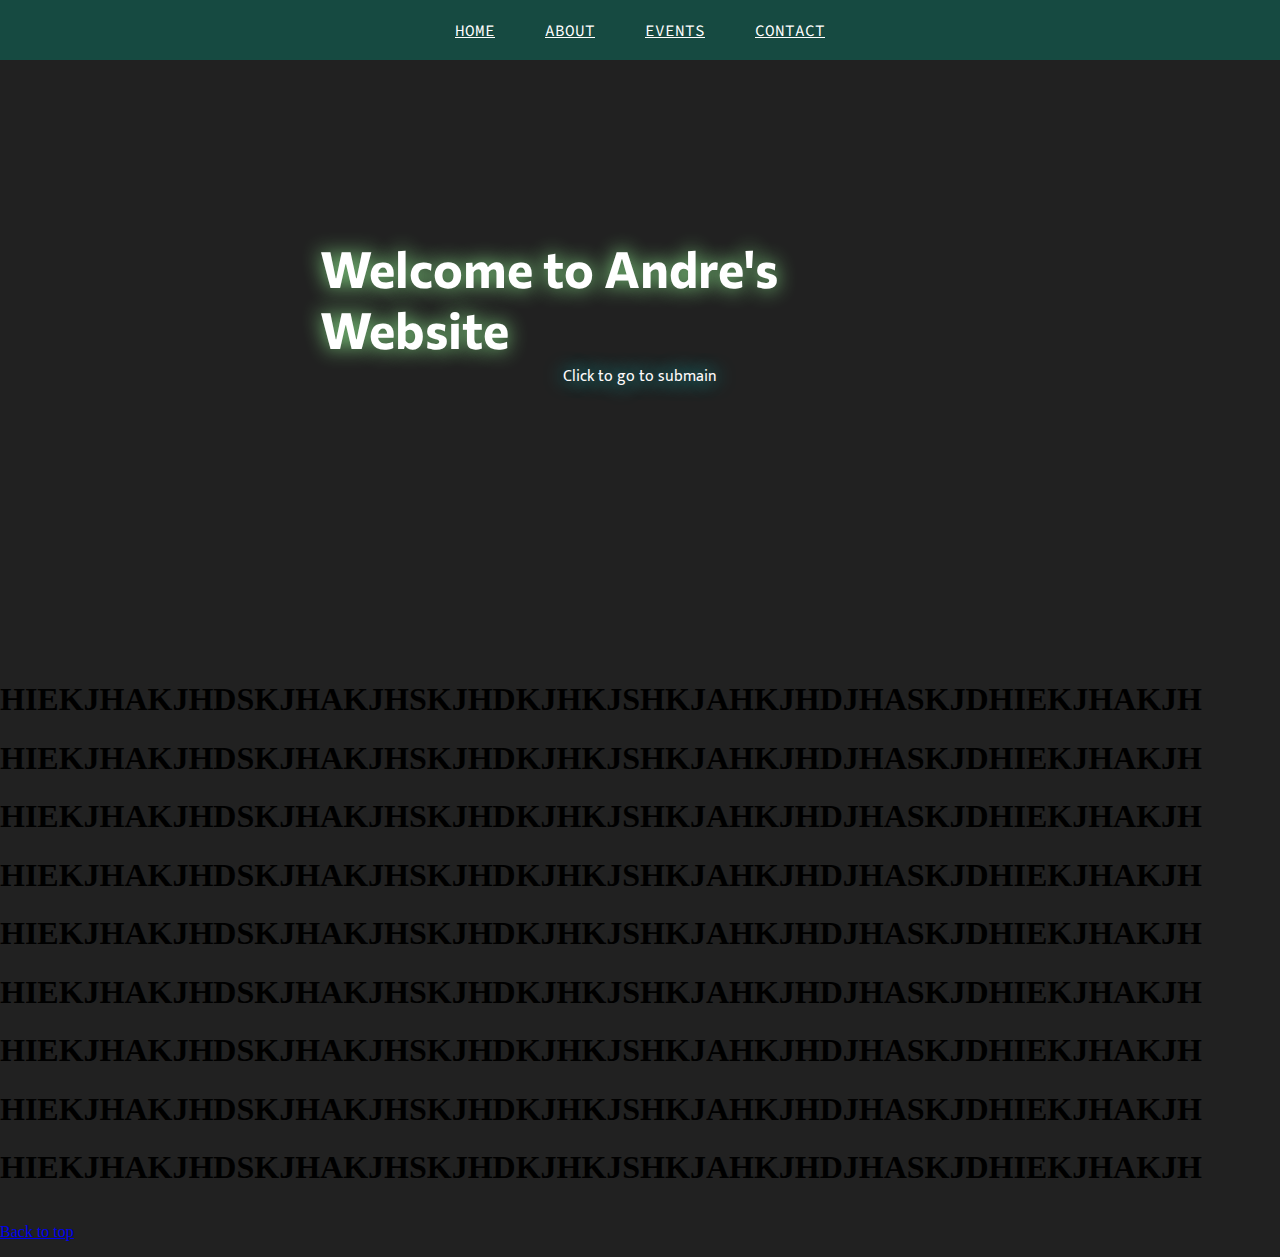
==== index.html @ 6896d2bf "Update index.html" ====
<html>
  <head>
    <title>Myyummy</title>
    <link rel="shortcut icon" type="image/x-icon" href="favicon.jpg">
    <link rel="stylesheet" href="style.css">
  </head>
  <body>
    <script src="script.js"></script>
    <div id="top"></div>
    <div class="nav">
      <a href="submain.html" id="navbar1">HOME</a>
      <a href="https://www.youtube.com/watch?v=xvFZjo5PgG0" id="navbar1">ABOUT</a>
      <a href="acmc.html" id="navbar1">EVENTS</a>
      <a href="submain.html" id="navbar1">CONTACT </a>
    </div>
    <div class="head">
      <h1 class="headtext">Welcome to Andre's Website</h1>
      <a href="submain.html"><p class="subheadtext">Click to go to submain</p></a>
    </div>
    <h1>HIEKJHAKJHDSKJHAKJHSKJHDKJHKJSHKJAHKJHDJHASKJDHIEKJHAKJH</h1>
    <h1>HIEKJHAKJHDSKJHAKJHSKJHDKJHKJSHKJAHKJHDJHASKJDHIEKJHAKJH</h1>
    <h1>HIEKJHAKJHDSKJHAKJHSKJHDKJHKJSHKJAHKJHDJHASKJDHIEKJHAKJH</h1>
    <h1>HIEKJHAKJHDSKJHAKJHSKJHDKJHKJSHKJAHKJHDJHASKJDHIEKJHAKJH</h1>
    <h1>HIEKJHAKJHDSKJHAKJHSKJHDKJHKJSHKJAHKJHDJHASKJDHIEKJHAKJH</h1>
    <h1>HIEKJHAKJHDSKJHAKJHSKJHDKJHKJSHKJAHKJHDJHASKJDHIEKJHAKJH</h1>
    <h1>HIEKJHAKJHDSKJHAKJHSKJHDKJHKJSHKJAHKJHDJHASKJDHIEKJHAKJH</h1>
    <h1>HIEKJHAKJHDSKJHAKJHSKJHDKJHKJSHKJAHKJHDJHASKJDHIEKJHAKJH</h1>
    <h1 id="lastone">HIEKJHAKJHDSKJHAKJHSKJHDKJHKJSHKJAHKJHDJHASKJDHIEKJHAKJH</h1>
    <div class="footer">
      <p><a href="#top">Back to top</a></p>
    </div>
  </body>
</html>












































































































































































































































































































































<!-- Hi, the first password is "iknowandre". Good luck! -->
---- style.css ----
@import url("https://fonts.googleapis.com/css2?family=Commissioner:wght@600&display=swap");
@import url('https://fonts.googleapis.com/css2?family=Mukta:wght@300&display=swap');
@import url('https://fonts.googleapis.com/css2?family=Audiowide&family=Cabin&family=Roboto&family=Source+Code+Pro&display=swap');
body, html {
  margin: 0;
  background-color: #212121;
  /*overflow: hidden;*/
}

.nav {
    overflow: hidden;
    position: fixed;
    top: 0;
    width: 100%;
    text-align: center;
    padding: 20px 0;
    background-color: #164A41;
    z-index: 3;
    font-family: 'Source Code Pro', monospace;
}

.head {
  position: relative;
  background-color: #212121;
  width: 100%;
  height: 600px;
  margin-top: 60px;
  z-index: 2;
}

.headtext {
  position: absolute;
  left: 50%;
  top: 30%;
  transform: translate(-50%, -30%);
  font-size: 50px;
  font-family: 'Commissioner', sans-serif;
  color: #fff;
  text-shadow: 0 0 20px lightgreen;
  z-index: 2;
}

.subheadtext {
  position: absolute;
  left: 50%;
  top: 50%;
  transform: translate(-50%, -50%);
  font-family: 'Mukta', sans-serif;
  color: snow;
  text-shadow: 0 0 20px cyan;
  z-index: 2;
}

.footer {
  position: absolute;
  margin-bottom: 0;
  width: 100%;
}

#top {
  left: 50%;
  top: 50%;
  transform: translate(-50%, -50%);
}

#navbar1 {
  color: white;
  margin: 20px;
}
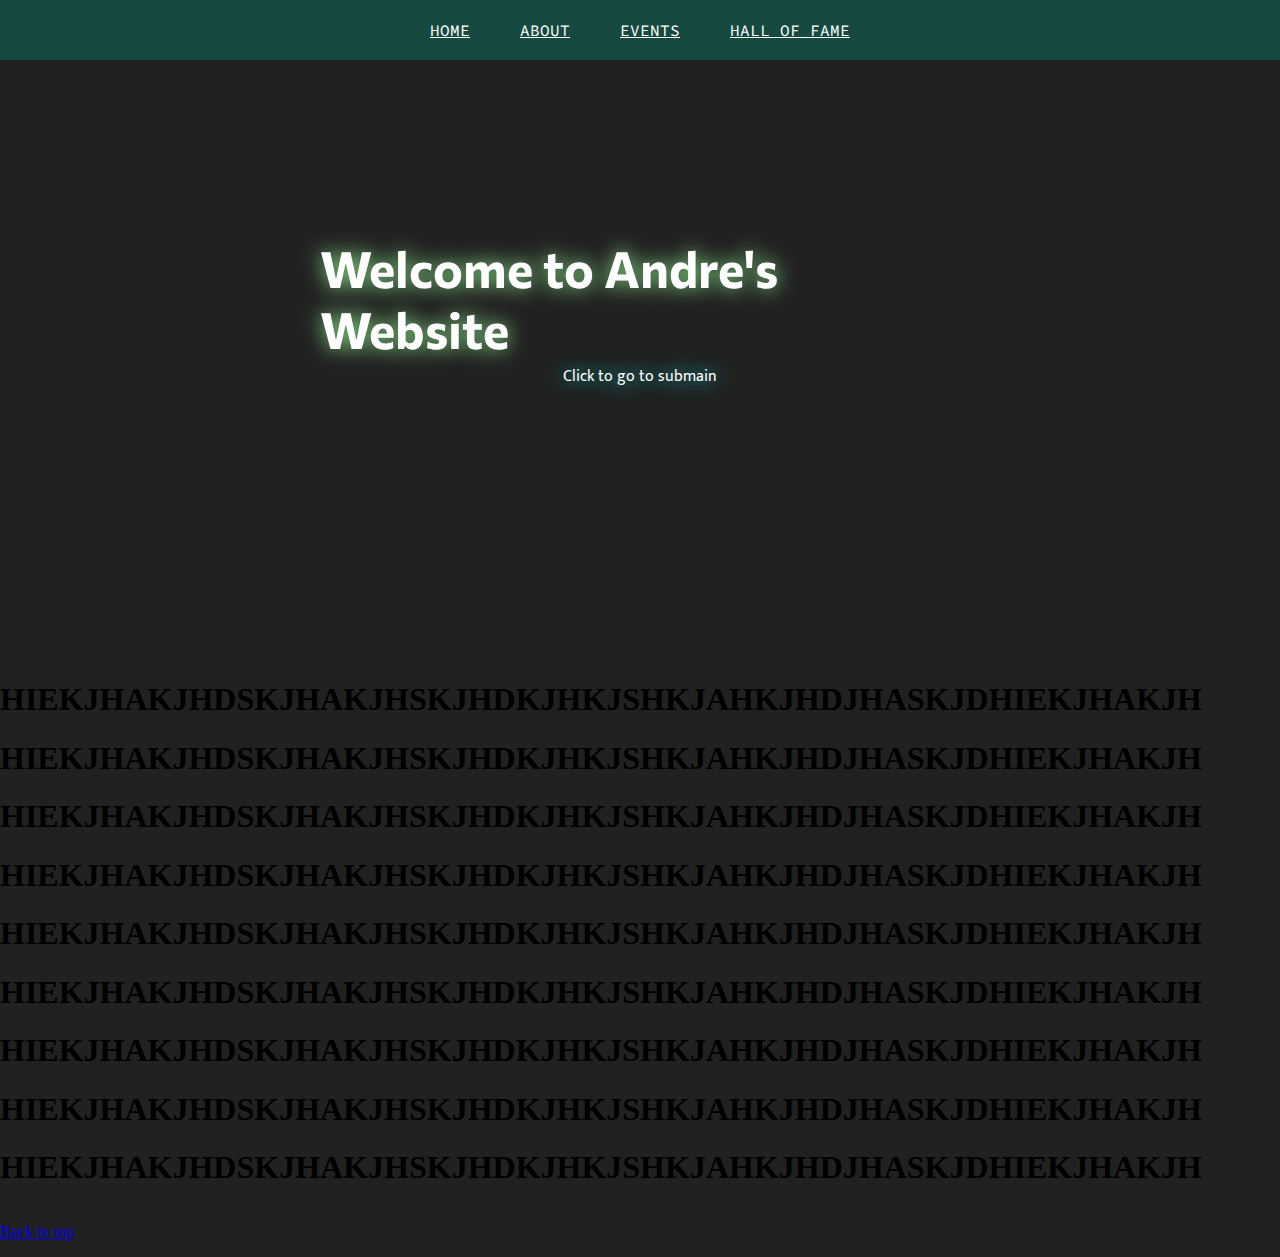
==== commit bcce5491: "Update index.html" ====
--- a/index.html
+++ b/index.html
@@ -10,8 +10,8 @@
     <div class="nav">
       <a href="submain.html" id="navbar1">HOME</a>
       <a href="https://www.youtube.com/watch?v=xvFZjo5PgG0" id="navbar1">ABOUT</a>
-      <a href="acmc.html" id="navbar1">EVENTS</a>
-      <a href="submain.html" id="navbar1">CONTACT </a>
+      <a href="nbday.html" id="navbar1">EVENTS</a>
+      <a href="submain.html" id="navbar1">HALL OF FAME</a>
     </div>
     <div class="head">
       <h1 class="headtext">Welcome to Andre's Website</h1>
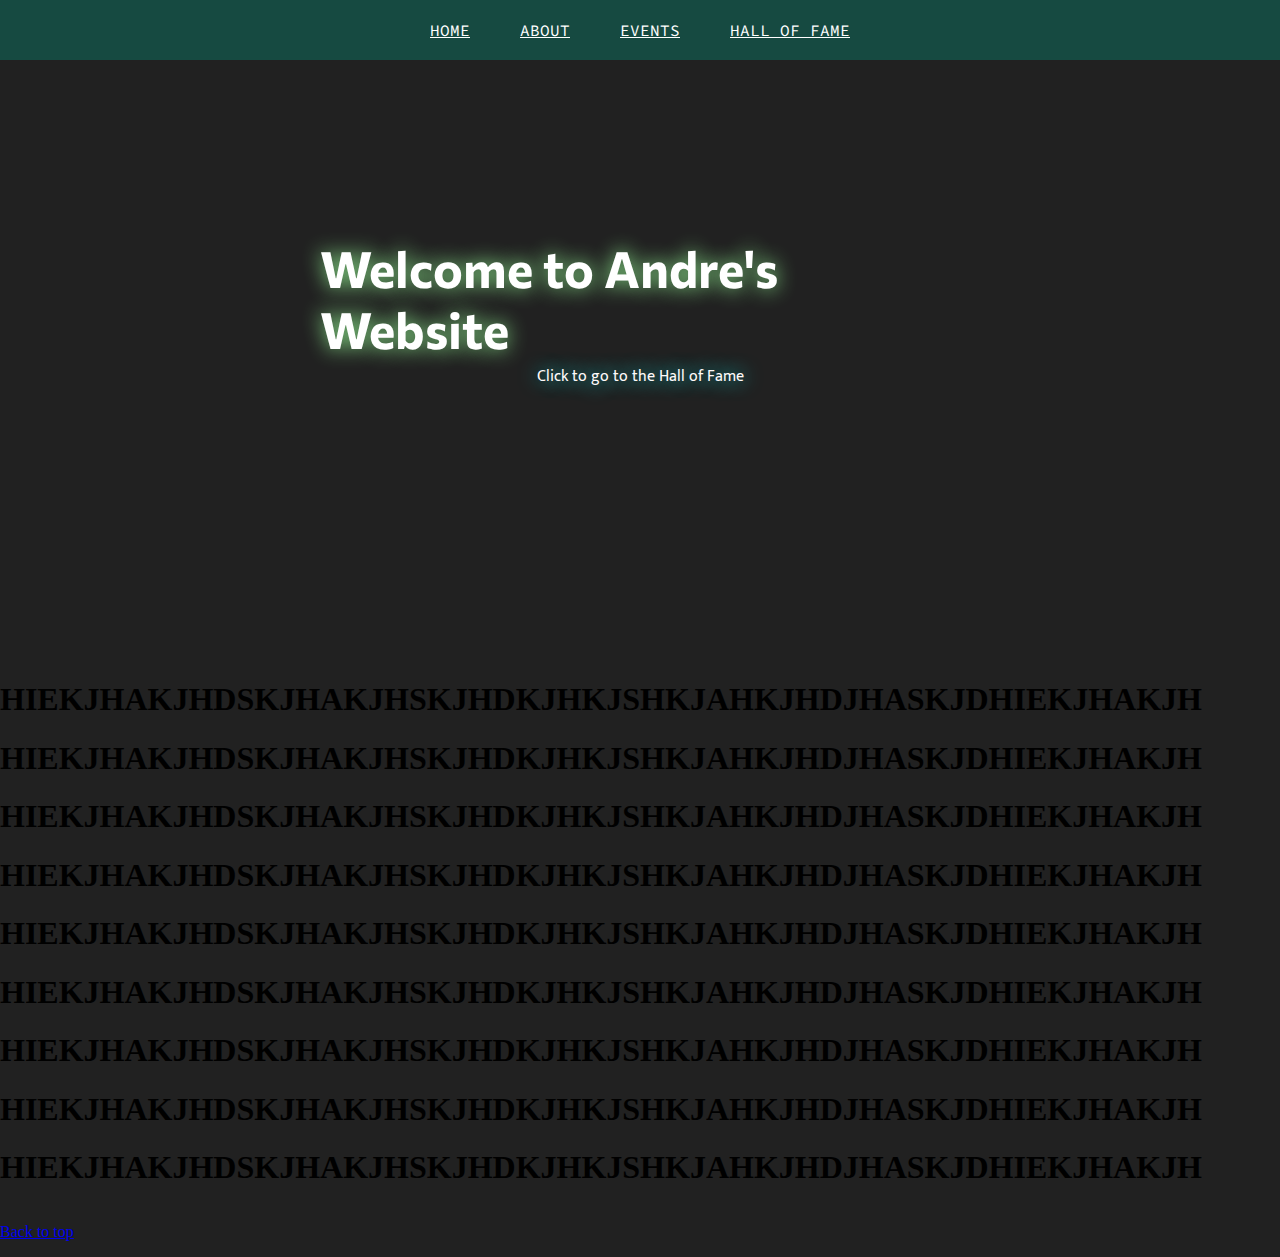
==== commit 7b02d8d0: "Update index.html" ====
--- a/index.html
+++ b/index.html
@@ -15,7 +15,7 @@
     </div>
     <div class="head">
       <h1 class="headtext">Welcome to Andre's Website</h1>
-      <a href="submain.html"><p class="subheadtext">Click to go to submain</p></a>
+      <a href="submain.html"><p class="subheadtext">Click to go to the Hall of Fame</p></a>
     </div>
     <h1>HIEKJHAKJHDSKJHAKJHSKJHDKJHKJSHKJAHKJHDJHASKJDHIEKJHAKJH</h1>
     <h1>HIEKJHAKJHDSKJHAKJHSKJHDKJHKJSHKJAHKJHDJHASKJDHIEKJHAKJH</h1>
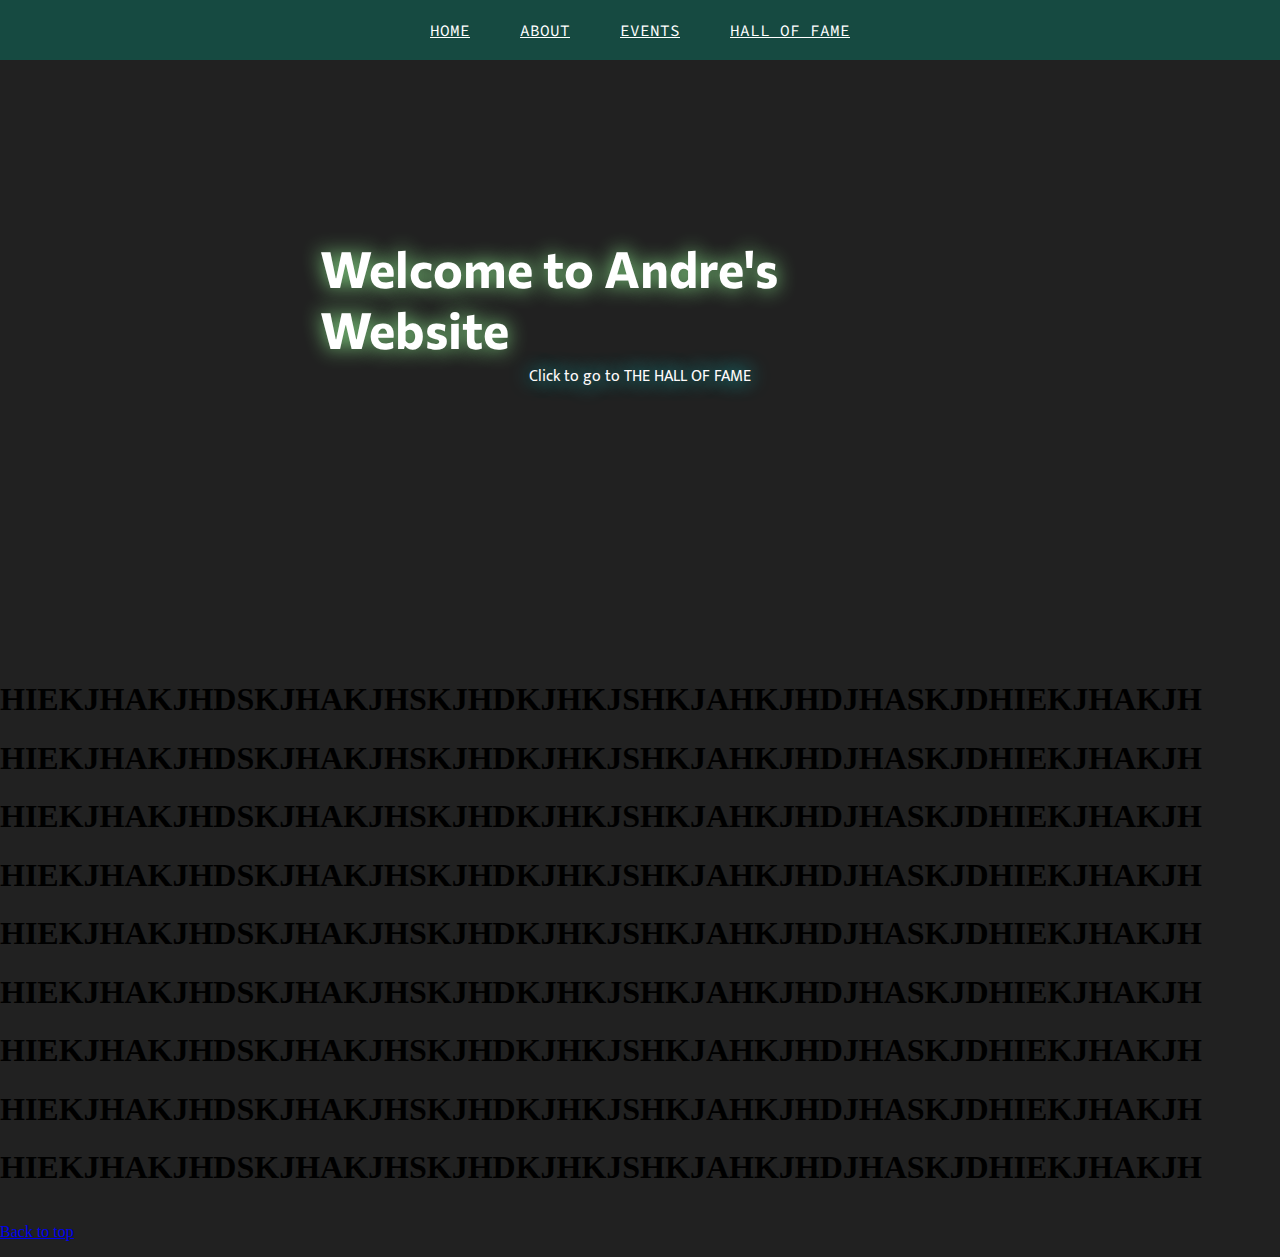
==== commit 65cc3e69: "Update index.html" ====
--- a/index.html
+++ b/index.html
@@ -15,7 +15,7 @@
     </div>
     <div class="head">
       <h1 class="headtext">Welcome to Andre's Website</h1>
-      <a href="submain.html"><p class="subheadtext">Click to go to the Hall of Fame</p></a>
+      <a href="submain.html"><p class="subheadtext">Click to go to THE HALL OF FAME</p></a>
     </div>
     <h1>HIEKJHAKJHDSKJHAKJHSKJHDKJHKJSHKJAHKJHDJHASKJDHIEKJHAKJH</h1>
     <h1>HIEKJHAKJHDSKJHAKJHSKJHDKJHKJSHKJAHKJHDJHASKJDHIEKJHAKJH</h1>
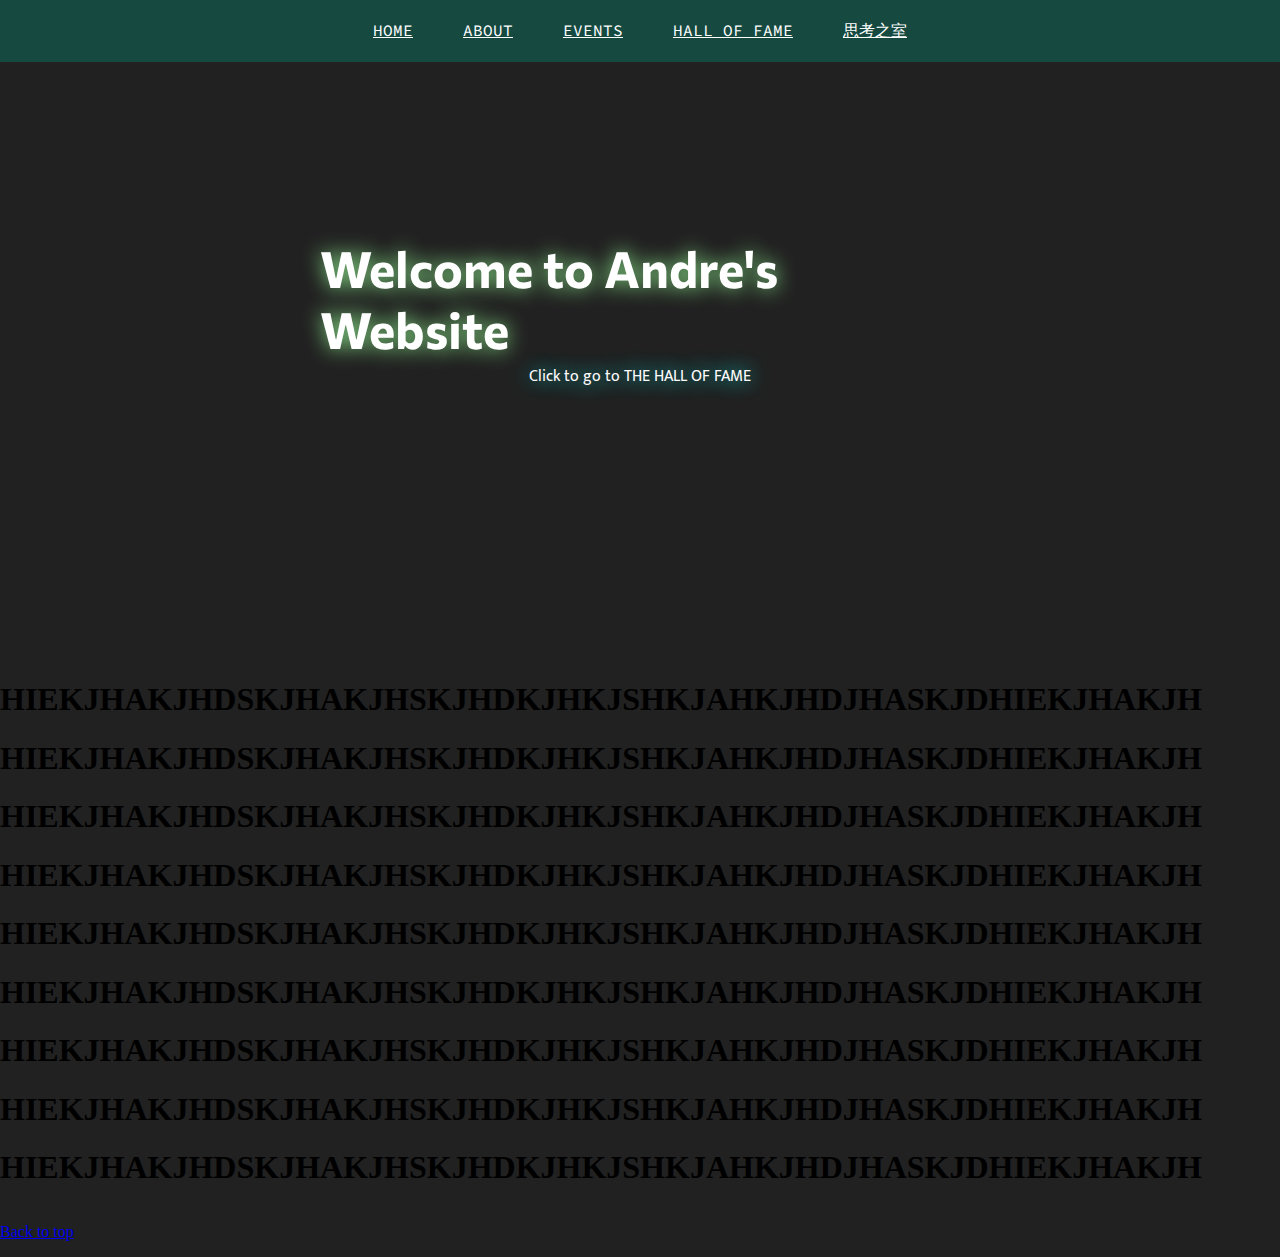
==== commit dfde4e7d: "Update index.html" ====
--- a/index.html
+++ b/index.html
@@ -12,6 +12,7 @@
       <a href="https://www.youtube.com/watch?v=xvFZjo5PgG0" id="navbar1">ABOUT</a>
       <a href="nbday.html" id="navbar1">EVENTS</a>
       <a href="submain.html" id="navbar1">HALL OF FAME</a>
+      <a href="思考室.html" id="navbar1">思考之室</a>
     </div>
     <div class="head">
       <h1 class="headtext">Welcome to Andre's Website</h1>
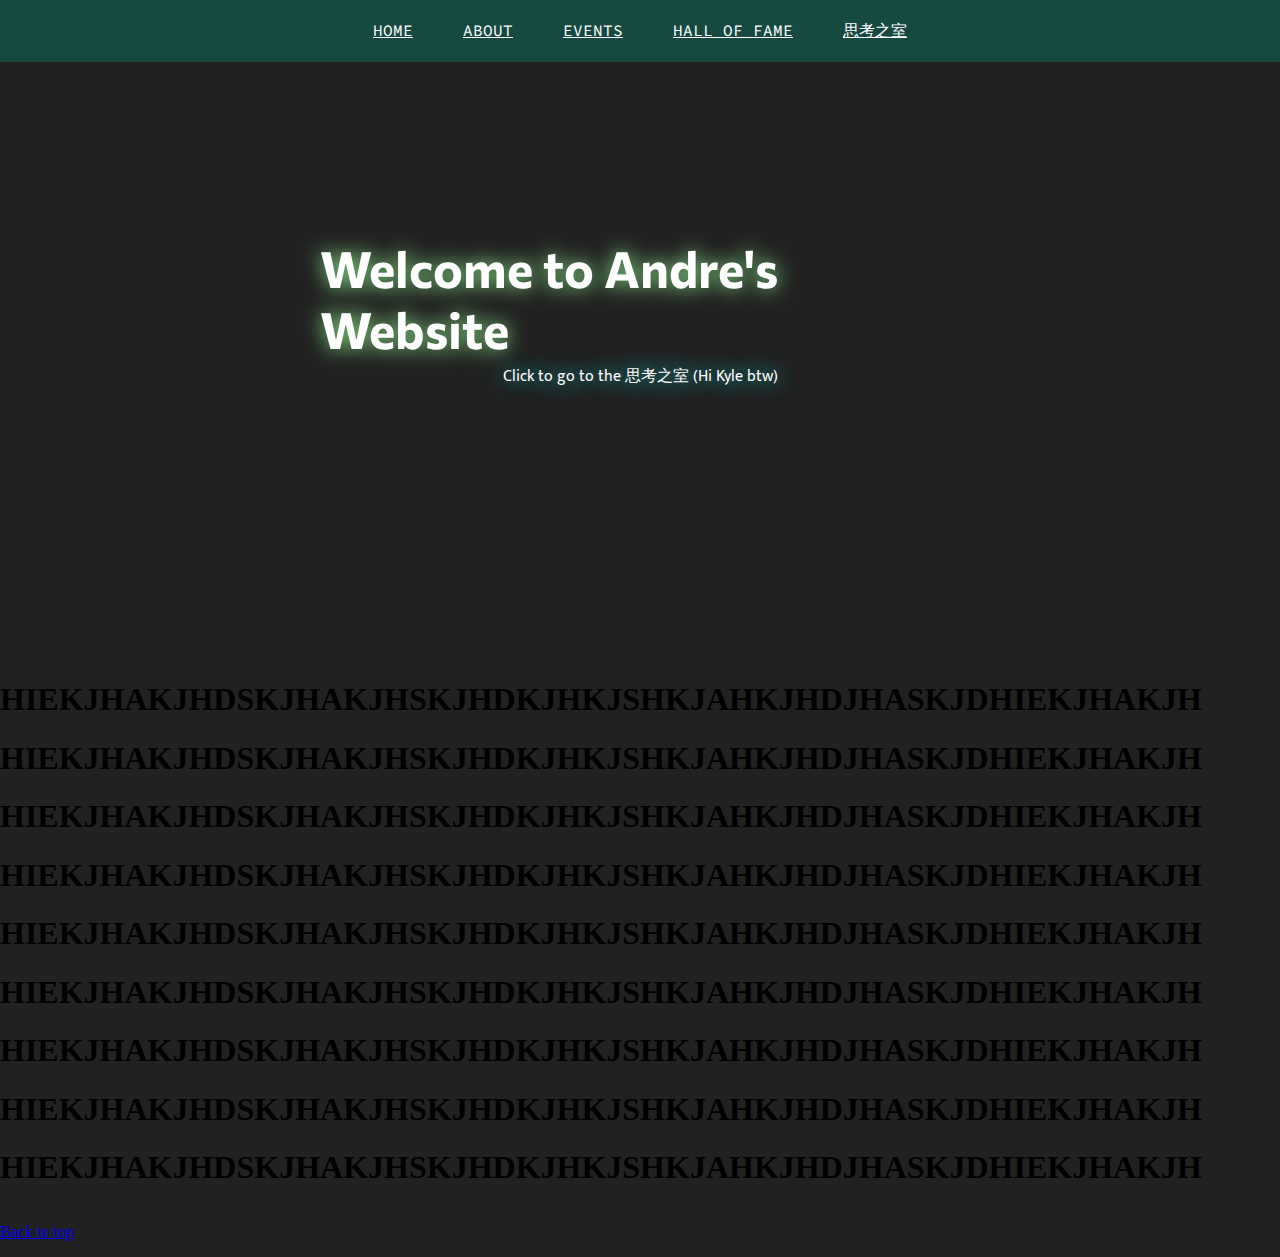
==== commit cb064c00: "Update index.html" ====
--- a/index.html
+++ b/index.html
@@ -16,7 +16,7 @@
     </div>
     <div class="head">
       <h1 class="headtext">Welcome to Andre's Website</h1>
-      <a href="submain.html"><p class="subheadtext">Click to go to THE HALL OF FAME</p></a>
+      <a href="思考室.html"><p class="subheadtext">Click to go to the 思考之室 (Hi Kyle btw)</p></a>
     </div>
     <h1>HIEKJHAKJHDSKJHAKJHSKJHDKJHKJSHKJAHKJHDJHASKJDHIEKJHAKJH</h1>
     <h1>HIEKJHAKJHDSKJHAKJHSKJHDKJHKJSHKJAHKJHDJHASKJDHIEKJHAKJH</h1>
